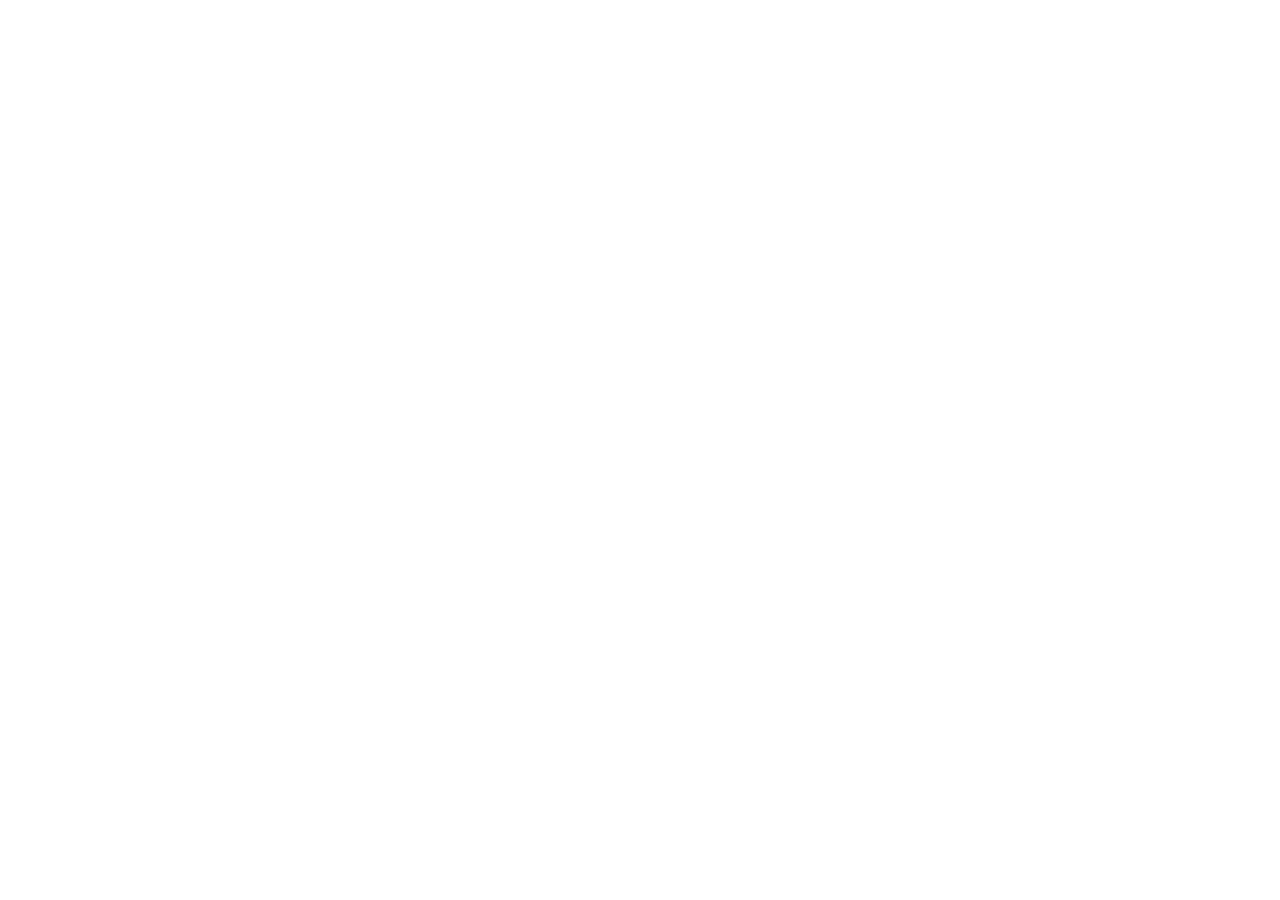
==== index.html @ 62206cc9 "agregamos la estructura del proyecto" ====
<!DOCTYPE html>
<html lang="es">
<head>
    <meta charset="UTF-8">
    <meta name="viewport" content="width=device-width, initial-scale=1.0">
    <!-- agregar las etiquetas metas -->
    <link href="https://cdn.jsdelivr.net/npm/bootstrap@5.3.2/dist/css/bootstrap.min.css" rel="stylesheet" integrity="sha384-T3c6CoIi6uLrA9TneNEoa7RxnatzjcDSCmG1MXxSR1GAsXEV/Dwwykc2MPK8M2HN" crossorigin="anonymous">
    <title>CRUD Peliculas</title>
</head>
<body>

    <script src="https://cdn.jsdelivr.net/npm/bootstrap@5.3.2/dist/js/bootstrap.bundle.min.js" integrity="sha384-C6RzsynM9kWDrMNeT87bh95OGNyZPhcTNXj1NW7RuBCsyN/o0jlpcV8Qyq46cDfL" crossorigin="anonymous"></script>
    <script src="./js/app.js"></script>
</body>
</html>
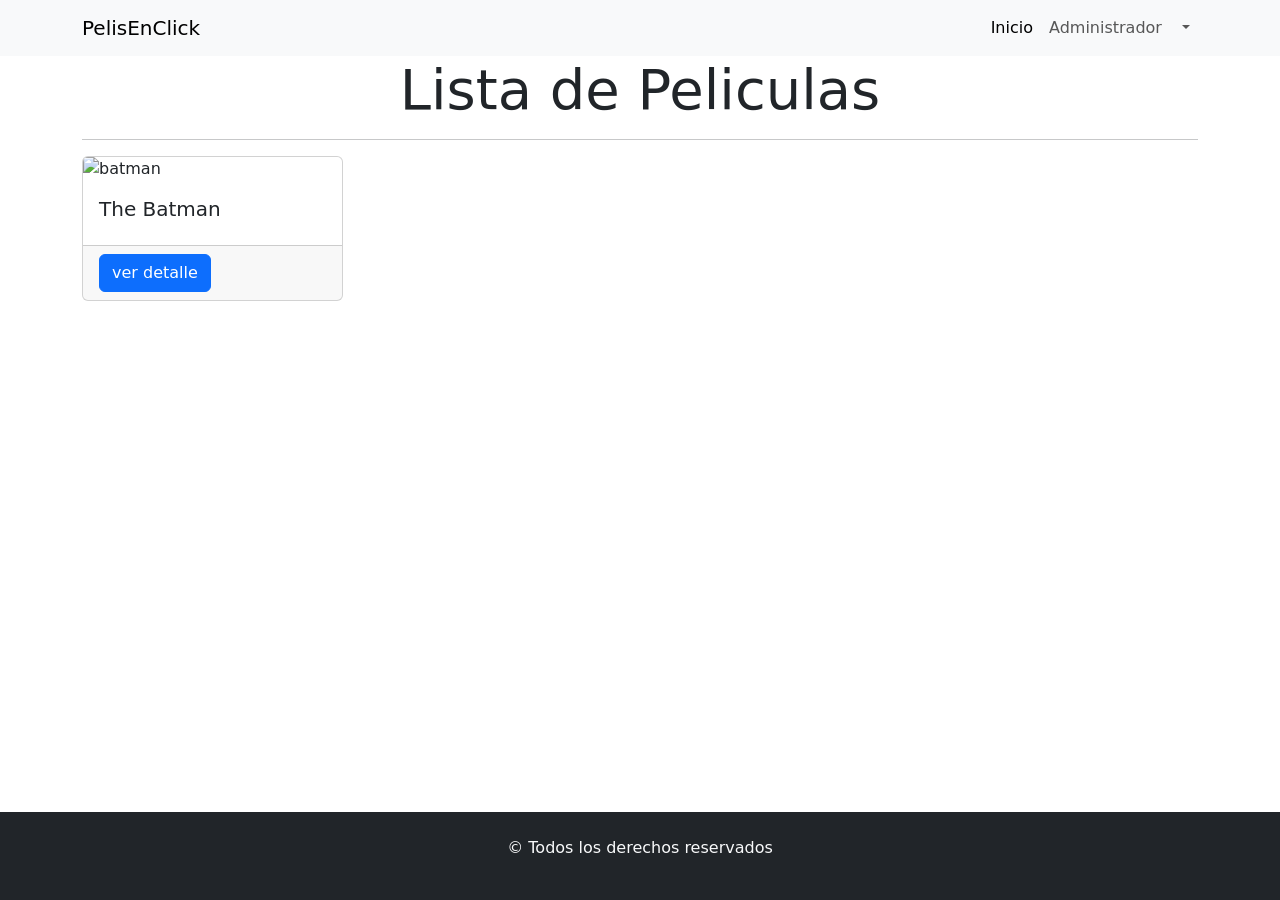
==== commit 1f79701e: "agregamos la ventana modal a nuestro adminPeliculas" ====
--- a/index.html
+++ b/index.html
@@ -1,15 +1,98 @@
 <!DOCTYPE html>
 <html lang="es">
-<head>
-    <meta charset="UTF-8">
-    <meta name="viewport" content="width=device-width, initial-scale=1.0">
+  <head>
+    <meta charset="UTF-8" />
+    <meta name="viewport" content="width=device-width, initial-scale=1.0" />
     <!-- agregar las etiquetas metas -->
-    <link href="https://cdn.jsdelivr.net/npm/bootstrap@5.3.2/dist/css/bootstrap.min.css" rel="stylesheet" integrity="sha384-T3c6CoIi6uLrA9TneNEoa7RxnatzjcDSCmG1MXxSR1GAsXEV/Dwwykc2MPK8M2HN" crossorigin="anonymous">
+    <link
+      href="https://cdn.jsdelivr.net/npm/bootstrap@5.3.2/dist/css/bootstrap.min.css"
+      rel="stylesheet"
+      integrity="sha384-T3c6CoIi6uLrA9TneNEoa7RxnatzjcDSCmG1MXxSR1GAsXEV/Dwwykc2MPK8M2HN"
+      crossorigin="anonymous"
+    />
+    <link rel="stylesheet" href="./css/style.css">
     <title>CRUD Peliculas</title>
-</head>
-<body>
-
-    <script src="https://cdn.jsdelivr.net/npm/bootstrap@5.3.2/dist/js/bootstrap.bundle.min.js" integrity="sha384-C6RzsynM9kWDrMNeT87bh95OGNyZPhcTNXj1NW7RuBCsyN/o0jlpcV8Qyq46cDfL" crossorigin="anonymous"></script>
+  </head>
+  <body>
+    <header>
+      <nav class="navbar navbar-expand-lg bg-body-tertiary">
+        <div class="container">
+          <a class="navbar-brand" href="index.html">PelisEnClick</a>
+          <button
+            class="navbar-toggler"
+            type="button"
+            data-bs-toggle="collapse"
+            data-bs-target="#navbarSupportedContent"
+            aria-controls="navbarSupportedContent"
+            aria-expanded="false"
+            aria-label="Toggle navigation"
+          >
+            <span class="navbar-toggler-icon"></span>
+          </button>
+          <div class="collapse navbar-collapse" id="navbarSupportedContent">
+            <ul class="navbar-nav ms-auto mb-2 mb-lg-0">
+              <li class="nav-item">
+                <a class="nav-link active" aria-current="page" href="index.html"
+                  >Inicio</a
+                >
+              </li>
+              <li class="nav-item">
+                <a class="nav-link" href="pages/administrador.html"
+                  >Administrador</a
+                >
+              </li>
+              <li class="nav-item dropdown">
+                <span
+                  class="nav-link dropdown-toggle"
+                  role="button"
+                  data-bs-toggle="dropdown"
+                  aria-expanded="false"
+                >
+                  <i class="bi bi-moon-stars-fill"></i>
+                </span>
+                <ul class="dropdown-menu">
+                  <li>
+                    <button class="dropdown-item" id="btnThemeLight">
+                      <i class="bi bi-brightness-high-fill"></i> Light
+                    </button>
+                  </li>
+                  <li>
+                    <button class="dropdown-item" id="btnThemeDark">
+                      <i class="bi bi-moon-stars-fill"></i> Dark
+                    </button>
+                  </li>
+                </ul>
+              </li>
+            </ul>
+          </div>
+        </div>
+      </nav>
+    </header>
+    <main class="container">
+      <h1 class="display-4 text-center">Lista de Peliculas</h1>
+      <hr />
+      <section class="row" id="grilla">
+        <article class="col-12 col-md-4 col-lg-3 mb-3">
+            <div class="card h-100" >
+              <img src="https://pics.filmaffinity.com/the_batman-449856406-large.jpg" class="card-img-top" alt="batman">
+              <div class="card-body">
+                <h5 class="card-title">The Batman</h5>
+              </div>
+              <div class='card-footer'>
+              <a class="btn btn-primary" href="./pages/detallePelicula.html">ver detalle</a>
+              </div>
+            </div>
+          </article>
+      </section>
+    </main>
+    <footer class="bg-dark text-light py-4 text-center">
+      <p>&copy; Todos los derechos reservados</p>
+    </footer>
+    <script
+      src="https://cdn.jsdelivr.net/npm/bootstrap@5.3.2/dist/js/bootstrap.bundle.min.js"
+      integrity="sha384-C6RzsynM9kWDrMNeT87bh95OGNyZPhcTNXj1NW7RuBCsyN/o0jlpcV8Qyq46cDfL"
+      crossorigin="anonymous"
+    ></script>
     <script src="./js/app.js"></script>
-</body>
-</html>+  </body>
+</html>
--- a/css/style.css
+++ b/css/style.css
@@ -0,0 +1,9 @@
+body{
+    min-height: 100vh;
+    display: flex;
+    flex-direction: column;
+}
+
+main{
+    flex-grow: 1;
+}
